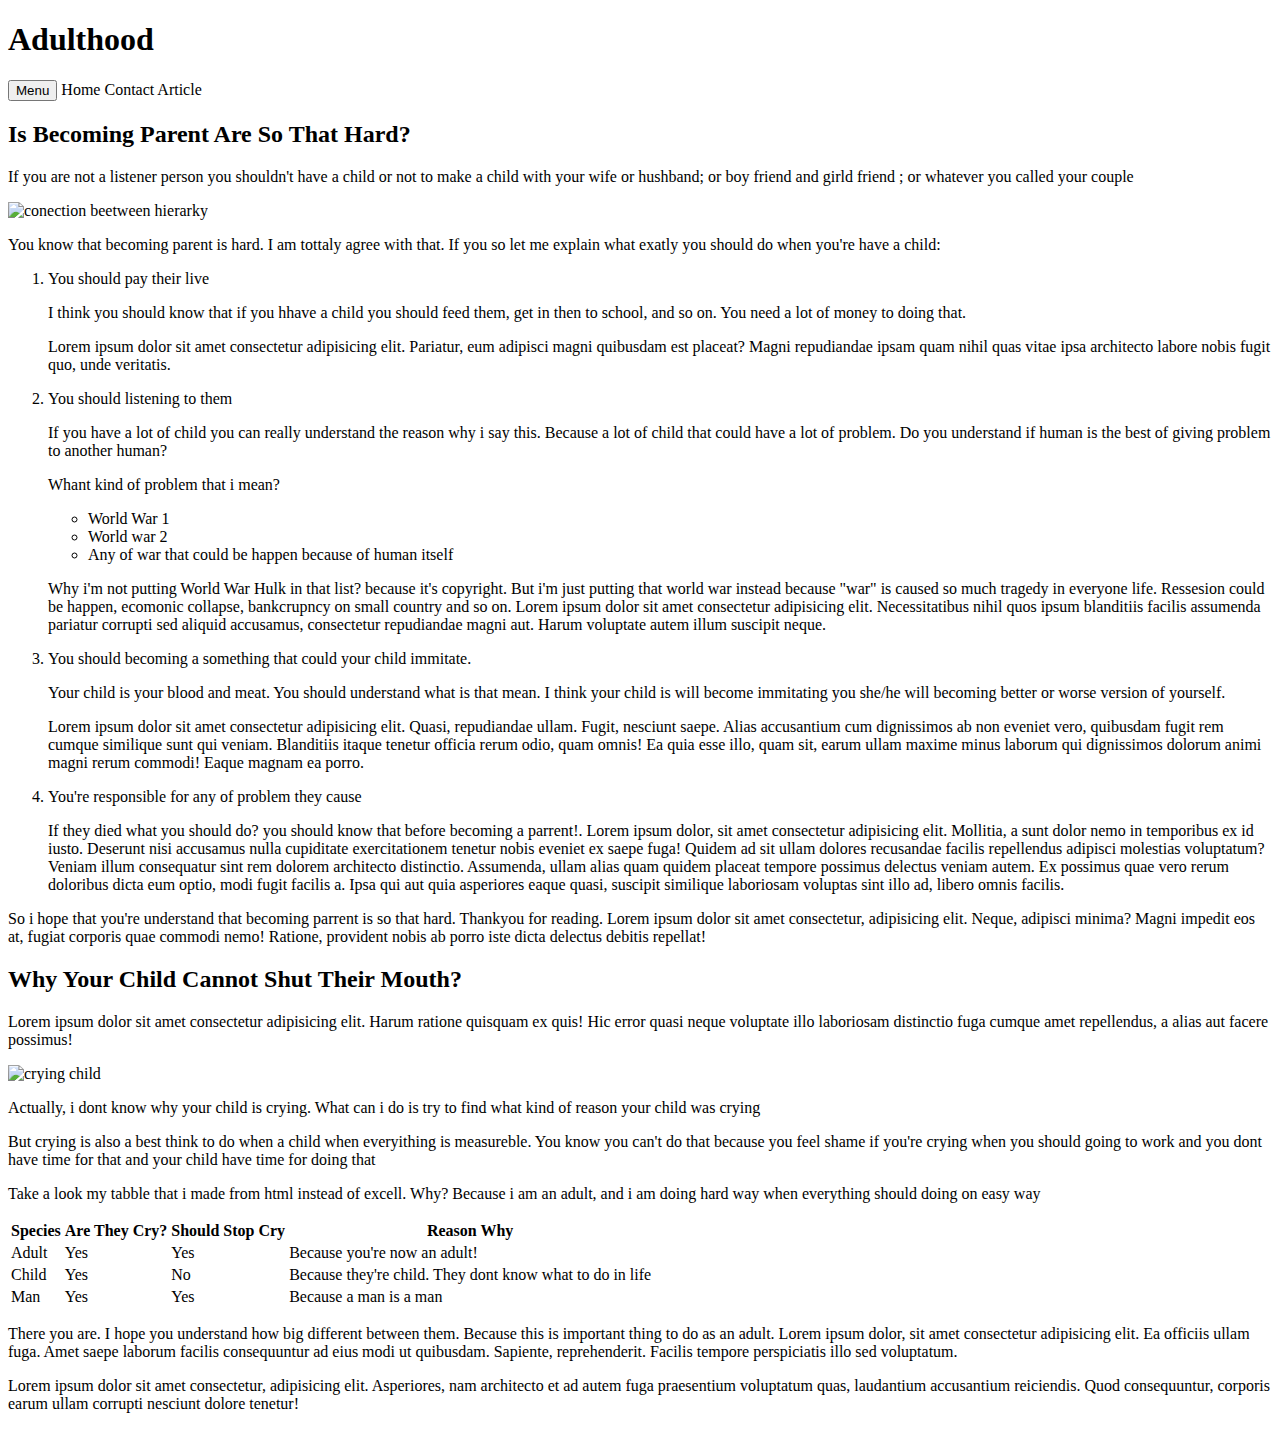
==== index.html @ a01df828 "Create index.html" ====
<!DOCTYPE html>
<html lang="en">

<head>
    <meta charset="UTF-8">
    <meta http-equiv="X-UA-Compatible" content="IE=edge">
    <meta name="viewport" content="width=device-width, initial-scale=1.0">
    <title>Home</title>
</head>

<body>
    <Header>
        <h1>Adulthood</h1>
    </Header>
    <div class="nav">
        <button>Menu</button>
        <sub-nav>Home</sub-nav>
        <sub-nav>Contact</sub-nav>
        <sub-nav class="sub-menu">Article
        </sub-nav>
    </div>
    <main>
        <article>
            <h2>Is Becoming Parent Are So That Hard?</h2>
            <p>If you are not a listener person you shouldn't have a child or not to make a child with your wife or
                hushband; or boy friend and girld friend ; or whatever you called your couple </p>
            <img src="child-and-parent.jpg" alt="conection beetween hierarky" srcset="">
            <p>
                You know that becoming parent is hard. I am tottaly agree with that. If you so let me explain what
                exatly you should do when you're have a child:
            </p>
            <ol>
                <li>You should pay their live
                    <p>I think you should know that if you hhave a child you should feed them, get in then to school,
                        and so on. You need a lot of money to doing that. </p>
                    <p>Lorem ipsum dolor sit amet consectetur adipisicing elit. Pariatur, eum adipisci magni quibusdam
                        est placeat? Magni repudiandae ipsam quam nihil quas vitae ipsa architecto labore nobis fugit
                        quo, unde veritatis.</p>
                </li>
                <li>You should listening to them
                    <p>If you have a lot of child you can really understand the reason why i say this. Because a lot of
                        child that could have a lot of problem. Do you understand if human is the best of giving problem
                        to another human?</p>
                    <p>Whant kind of problem that i mean?</p>
                    <ul>
                        <li>World War 1</li>
                        <li>World war 2</li>
                        <li>Any of war that could be happen because of human itself</li>
                    </ul>
                    <p>Why i'm not putting World War Hulk in that list? because it's copyright. But i'm just putting
                        that world war instead because "war" is caused so much tragedy in everyone life. Ressesion could
                        be happen, ecomonic collapse, bankcrupncy on small country and so on. Lorem ipsum dolor sit amet
                        consectetur adipisicing elit. Necessitatibus nihil quos ipsum blanditiis facilis assumenda
                        pariatur corrupti sed aliquid accusamus, consectetur repudiandae magni aut. Harum voluptate
                        autem illum suscipit neque.</p>
                </li>
                <li>You should becoming a something that could your child immitate.</li>
                <p>Your child is your blood and meat. You should understand what is that mean. I think your child is
                    will become immitating you she/he will becoming better or worse version of yourself.</p>
                <p>Lorem ipsum dolor sit amet consectetur adipisicing elit. Quasi, repudiandae ullam. Fugit, nesciunt
                    saepe. Alias accusantium cum dignissimos ab non eveniet vero, quibusdam fugit rem cumque similique
                    sunt qui veniam.
                    Blanditiis itaque tenetur officia rerum odio, quam omnis! Ea quia esse illo, quam sit, earum ullam
                    maxime minus laborum qui dignissimos dolorum animi magni rerum commodi! Eaque magnam ea porro.</p>
                <li>You're responsible for any of problem they cause</li>
                <p>If they died what you should do? you should know that before becoming a parrent!. Lorem ipsum dolor,
                    sit amet consectetur adipisicing elit. Mollitia, a sunt dolor nemo in temporibus ex id iusto.
                    Deserunt nisi accusamus nulla cupiditate exercitationem tenetur nobis eveniet ex saepe fuga!
                    Quidem ad sit ullam dolores recusandae facilis repellendus adipisci molestias voluptatum? Veniam
                    illum consequatur sint rem dolorem architecto distinctio. Assumenda, ullam alias quam quidem placeat
                    tempore possimus delectus veniam autem.
                    Ex possimus quae vero rerum doloribus dicta eum optio, modi fugit facilis a. Ipsa qui aut quia
                    asperiores eaque quasi, suscipit similique laboriosam voluptas sint illo ad, libero omnis facilis.
                </p>
            </ol>
            <p>So i hope that you're understand that becoming parrent is so that hard. Thankyou for reading. Lorem ipsum
                dolor sit amet consectetur, adipisicing elit. Neque, adipisci minima? Magni impedit eos at, fugiat
                corporis quae commodi nemo! Ratione, provident nobis ab porro iste dicta delectus debitis repellat!</p>
        </article>
        <article>
            <h2>Why Your Child Cannot Shut Their Mouth?</h2>
            <p>Lorem ipsum dolor sit amet consectetur adipisicing elit. Harum ratione quisquam ex quis! Hic error quasi
                neque voluptate illo laboriosam distinctio fuga cumque amet repellendus, a alias aut facere possimus!
            </p>
            <img src="child-cry.jpg" alt="crying child" srcset="">
            <p>Actually, i dont know why your child is crying. What can i do is try to find what kind of reason your
                child was crying</p>
            <p>But crying is also a best think to do when a child when everyithing is measureble. You know you can't do
                that because you feel shame if you're crying when you should going to work and you dont have time for
                that and your child have time for doing that</p>
            <p>Take a look my tabble that i made from html instead of excell. Why? Because i am an adult, and i am doing
                hard way when everything should doing on easy way</p>

            <table>
                <thead>
                    <tr>
                        <th>Species </th>
                        <Th>Are They Cry?</Th>
                        <th>Should Stop Cry</th>
                        <th>Reason Why</th>
                    </tr>
                </thead>
                <tbody>
                    <tr>
                        <td>Adult</td>
                        <td>Yes</td>
                        <td>Yes</td>
                        <td>Because you're now an adult!</td>
                    </tr>
                    <tr>
                        <td>Child</td>
                        <td>Yes</td>
                        <td>No</td>
                        <td>Because they're child. They dont know what to do in life</td>

                    </tr>
                    <td>Man</td>
                    <td>Yes</td>
                    <td>Yes</td>
                    <td>Because a man is a man</td>
                </tbody>
            </table>
            <p>There you are. I hope you understand how big different between them. Because this is important thing to
                do as an adult. Lorem ipsum dolor, sit amet consectetur adipisicing elit. Ea officiis ullam fuga. Amet
                saepe laborum facilis consequuntur ad eius modi ut quibusdam. Sapiente, reprehenderit. Facilis tempore
                perspiciatis illo sed voluptatum.</p>
            <p>Lorem ipsum dolor sit amet consectetur, adipisicing elit. Asperiores, nam architecto et ad autem fuga
            praesentium voluptatum quas, laudantium accusantium reiciendis. Quod consequuntur, corporis earum ullam
            corrupti nesciunt dolore tenetur!</p> 
        </article>
        <article></article>
    </main>
    <section>

    </section>
    <footer></footer>
</body>

</html>
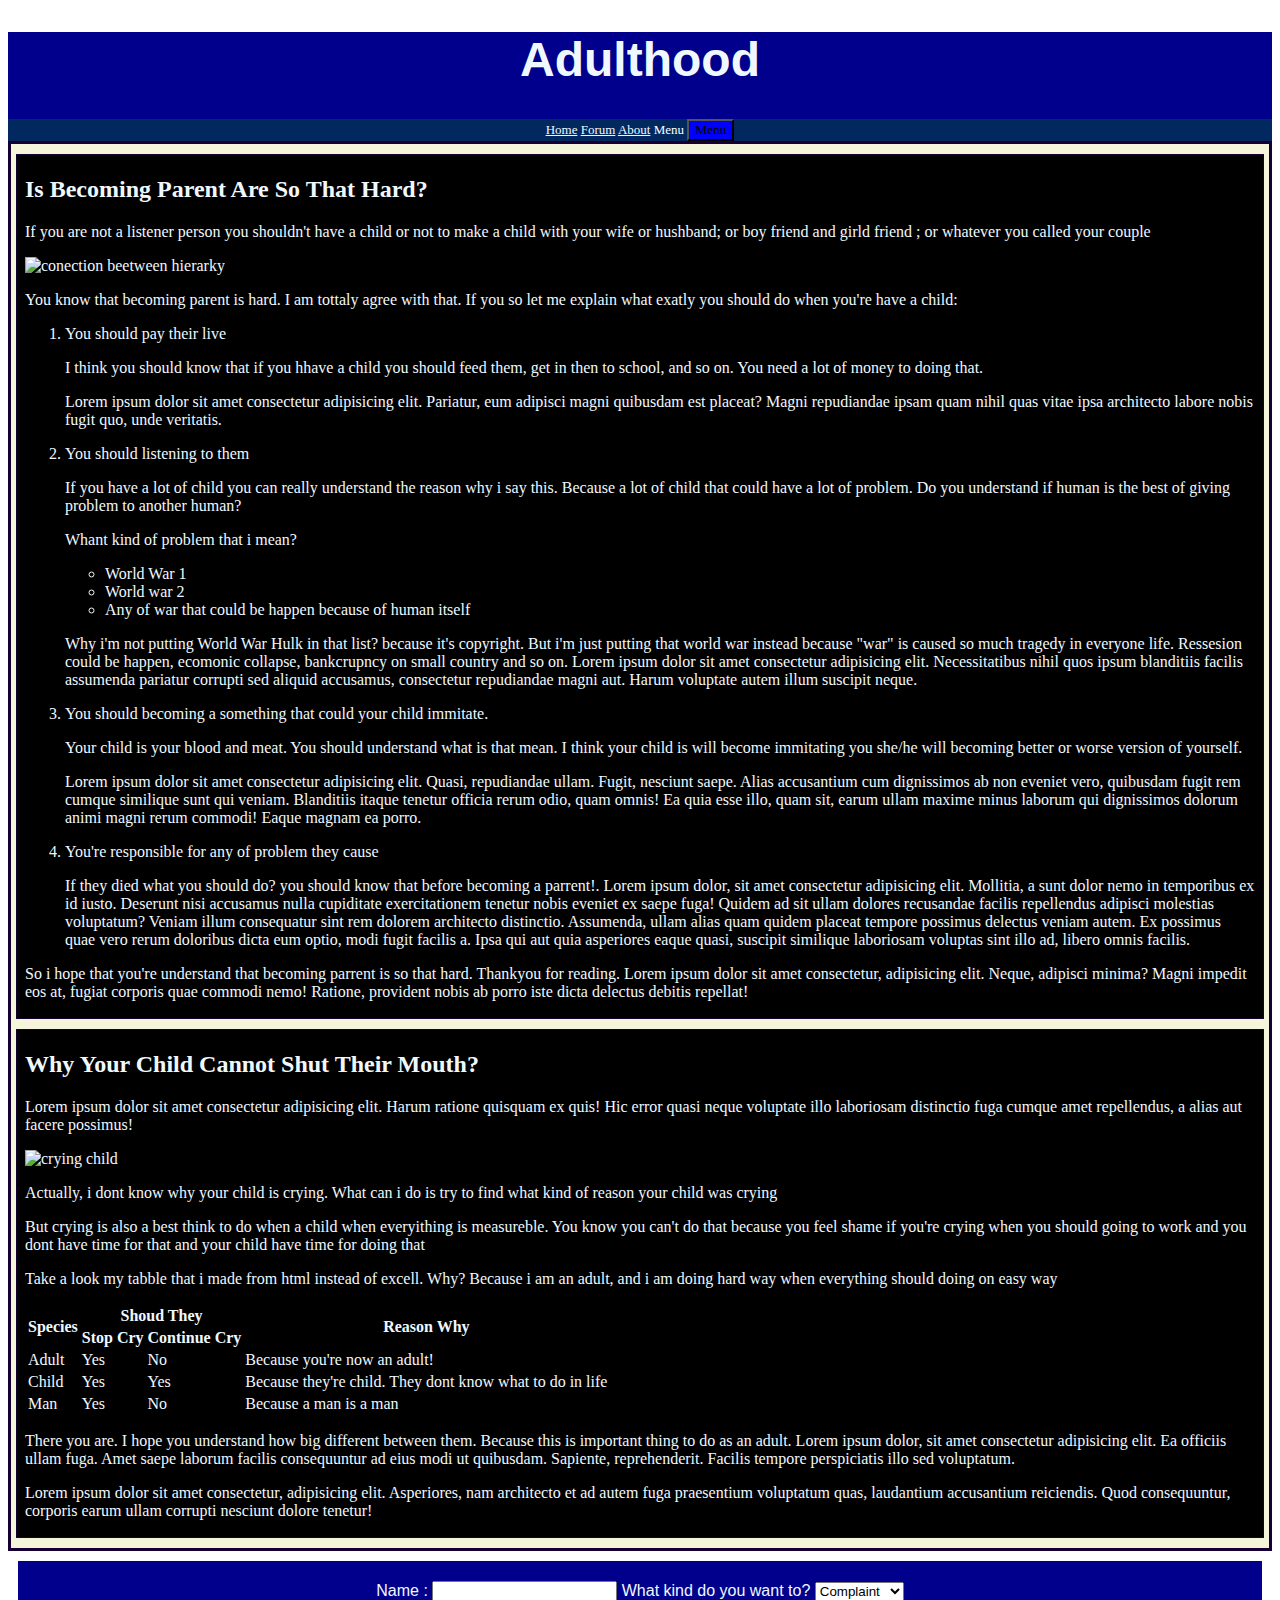
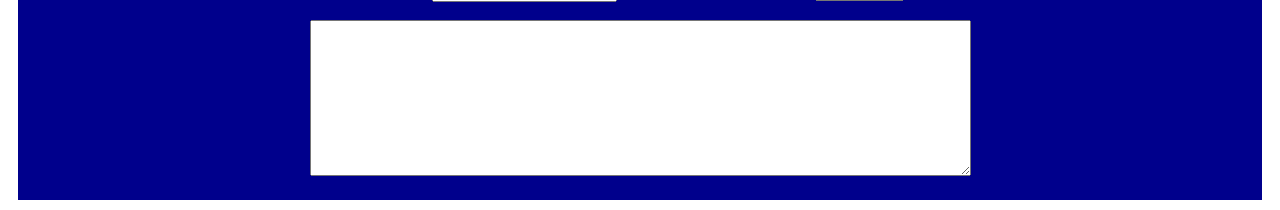
==== commit 0859aa53: "Add files via upload" ====
--- a/index.html
+++ b/index.html
@@ -1,139 +1,162 @@
-<!DOCTYPE html>
-<html lang="en">
-
-<head>
-    <meta charset="UTF-8">
-    <meta http-equiv="X-UA-Compatible" content="IE=edge">
-    <meta name="viewport" content="width=device-width, initial-scale=1.0">
-    <title>Home</title>
-</head>
-
-<body>
-    <Header>
-        <h1>Adulthood</h1>
-    </Header>
-    <div class="nav">
-        <button>Menu</button>
-        <sub-nav>Home</sub-nav>
-        <sub-nav>Contact</sub-nav>
-        <sub-nav class="sub-menu">Article
-        </sub-nav>
-    </div>
-    <main>
-        <article>
-            <h2>Is Becoming Parent Are So That Hard?</h2>
-            <p>If you are not a listener person you shouldn't have a child or not to make a child with your wife or
-                hushband; or boy friend and girld friend ; or whatever you called your couple </p>
-            <img src="child-and-parent.jpg" alt="conection beetween hierarky" srcset="">
-            <p>
-                You know that becoming parent is hard. I am tottaly agree with that. If you so let me explain what
-                exatly you should do when you're have a child:
-            </p>
-            <ol>
-                <li>You should pay their live
-                    <p>I think you should know that if you hhave a child you should feed them, get in then to school,
-                        and so on. You need a lot of money to doing that. </p>
-                    <p>Lorem ipsum dolor sit amet consectetur adipisicing elit. Pariatur, eum adipisci magni quibusdam
-                        est placeat? Magni repudiandae ipsam quam nihil quas vitae ipsa architecto labore nobis fugit
-                        quo, unde veritatis.</p>
-                </li>
-                <li>You should listening to them
-                    <p>If you have a lot of child you can really understand the reason why i say this. Because a lot of
-                        child that could have a lot of problem. Do you understand if human is the best of giving problem
-                        to another human?</p>
-                    <p>Whant kind of problem that i mean?</p>
-                    <ul>
-                        <li>World War 1</li>
-                        <li>World war 2</li>
-                        <li>Any of war that could be happen because of human itself</li>
-                    </ul>
-                    <p>Why i'm not putting World War Hulk in that list? because it's copyright. But i'm just putting
-                        that world war instead because "war" is caused so much tragedy in everyone life. Ressesion could
-                        be happen, ecomonic collapse, bankcrupncy on small country and so on. Lorem ipsum dolor sit amet
-                        consectetur adipisicing elit. Necessitatibus nihil quos ipsum blanditiis facilis assumenda
-                        pariatur corrupti sed aliquid accusamus, consectetur repudiandae magni aut. Harum voluptate
-                        autem illum suscipit neque.</p>
-                </li>
-                <li>You should becoming a something that could your child immitate.</li>
-                <p>Your child is your blood and meat. You should understand what is that mean. I think your child is
-                    will become immitating you she/he will becoming better or worse version of yourself.</p>
-                <p>Lorem ipsum dolor sit amet consectetur adipisicing elit. Quasi, repudiandae ullam. Fugit, nesciunt
-                    saepe. Alias accusantium cum dignissimos ab non eveniet vero, quibusdam fugit rem cumque similique
-                    sunt qui veniam.
-                    Blanditiis itaque tenetur officia rerum odio, quam omnis! Ea quia esse illo, quam sit, earum ullam
-                    maxime minus laborum qui dignissimos dolorum animi magni rerum commodi! Eaque magnam ea porro.</p>
-                <li>You're responsible for any of problem they cause</li>
-                <p>If they died what you should do? you should know that before becoming a parrent!. Lorem ipsum dolor,
-                    sit amet consectetur adipisicing elit. Mollitia, a sunt dolor nemo in temporibus ex id iusto.
-                    Deserunt nisi accusamus nulla cupiditate exercitationem tenetur nobis eveniet ex saepe fuga!
-                    Quidem ad sit ullam dolores recusandae facilis repellendus adipisci molestias voluptatum? Veniam
-                    illum consequatur sint rem dolorem architecto distinctio. Assumenda, ullam alias quam quidem placeat
-                    tempore possimus delectus veniam autem.
-                    Ex possimus quae vero rerum doloribus dicta eum optio, modi fugit facilis a. Ipsa qui aut quia
-                    asperiores eaque quasi, suscipit similique laboriosam voluptas sint illo ad, libero omnis facilis.
-                </p>
-            </ol>
-            <p>So i hope that you're understand that becoming parrent is so that hard. Thankyou for reading. Lorem ipsum
-                dolor sit amet consectetur, adipisicing elit. Neque, adipisci minima? Magni impedit eos at, fugiat
-                corporis quae commodi nemo! Ratione, provident nobis ab porro iste dicta delectus debitis repellat!</p>
-        </article>
-        <article>
-            <h2>Why Your Child Cannot Shut Their Mouth?</h2>
-            <p>Lorem ipsum dolor sit amet consectetur adipisicing elit. Harum ratione quisquam ex quis! Hic error quasi
-                neque voluptate illo laboriosam distinctio fuga cumque amet repellendus, a alias aut facere possimus!
-            </p>
-            <img src="child-cry.jpg" alt="crying child" srcset="">
-            <p>Actually, i dont know why your child is crying. What can i do is try to find what kind of reason your
-                child was crying</p>
-            <p>But crying is also a best think to do when a child when everyithing is measureble. You know you can't do
-                that because you feel shame if you're crying when you should going to work and you dont have time for
-                that and your child have time for doing that</p>
-            <p>Take a look my tabble that i made from html instead of excell. Why? Because i am an adult, and i am doing
-                hard way when everything should doing on easy way</p>
-
-            <table>
-                <thead>
-                    <tr>
-                        <th>Species </th>
-                        <Th>Are They Cry?</Th>
-                        <th>Should Stop Cry</th>
-                        <th>Reason Why</th>
-                    </tr>
-                </thead>
-                <tbody>
-                    <tr>
-                        <td>Adult</td>
-                        <td>Yes</td>
-                        <td>Yes</td>
-                        <td>Because you're now an adult!</td>
-                    </tr>
-                    <tr>
-                        <td>Child</td>
-                        <td>Yes</td>
-                        <td>No</td>
-                        <td>Because they're child. They dont know what to do in life</td>
-
-                    </tr>
-                    <td>Man</td>
-                    <td>Yes</td>
-                    <td>Yes</td>
-                    <td>Because a man is a man</td>
-                </tbody>
-            </table>
-            <p>There you are. I hope you understand how big different between them. Because this is important thing to
-                do as an adult. Lorem ipsum dolor, sit amet consectetur adipisicing elit. Ea officiis ullam fuga. Amet
-                saepe laborum facilis consequuntur ad eius modi ut quibusdam. Sapiente, reprehenderit. Facilis tempore
-                perspiciatis illo sed voluptatum.</p>
-            <p>Lorem ipsum dolor sit amet consectetur, adipisicing elit. Asperiores, nam architecto et ad autem fuga
-            praesentium voluptatum quas, laudantium accusantium reiciendis. Quod consequuntur, corporis earum ullam
-            corrupti nesciunt dolore tenetur!</p> 
-        </article>
-        <article></article>
-    </main>
-    <section>
-
-    </section>
-    <footer></footer>
-</body>
-
-</html>
+<!DOCTYPE html>
+<html lang="en">
+
+<head>
+    <meta charset="UTF-8">
+    <meta http-equiv="X-UA-Compatible" content="IE=edge">
+    <meta name="viewport" content="width=device-width, initial-scale=1.0">
+    <title>Home</title>
+    <link rel="stylesheet" href="style.css">
+</head>
+
+<body>
+    <Header class="hero">
+        <h1>Adulthood</h1>
+    
+    <div class="nav">
+        <sub-nav class="sub-menu"><a href="index.html">Home</a> </sub-nav>
+        <sub-nav class="sub-menu"><a href="forum.html">Forum</a></sub-nav>
+        <sub-nav class="sub-menu"><a href="about.html">About</a> </sub-nav>
+
+        <label for="Menu" value="Menu Lengkap">Menu</label>
+        <button id="menu" type="button" name="Menu"> Menu </button>
+    </Header>
+    </div>
+
+    <main class="main">
+        <article>
+            <h2>Is Becoming Parent Are So That Hard?</h2>
+            <p>If you are not a listener person you shouldn't have a child or not to make a child with your wife or
+                hushband; or boy friend and girld friend ; or whatever you called your couple </p>
+            <img src="child-and-parent.jpg" alt="conection beetween hierarky" srcset="">
+            <p>
+                You know that becoming parent is hard. I am tottaly agree with that. If you so let me explain what
+                exatly you should do when you're have a child:
+            </p>
+            <ol>
+                <li>You should pay their live
+                    <p>I think you should know that if you hhave a child you should feed them, get in then to school,
+                        and so on. You need a lot of money to doing that. </p>
+                    <p>Lorem ipsum dolor sit amet consectetur adipisicing elit. Pariatur, eum adipisci magni quibusdam
+                        est placeat? Magni repudiandae ipsam quam nihil quas vitae ipsa architecto labore nobis fugit
+                        quo, unde veritatis.</p>
+                </li>
+                <li>You should listening to them
+                    <p>If you have a lot of child you can really understand the reason why i say this. Because a lot of
+                        child that could have a lot of problem. Do you understand if human is the best of giving problem
+                        to another human?</p>
+                    <p>Whant kind of problem that i mean?</p>
+                    <ul>
+                        <li>World War 1</li>
+                        <li>World war 2</li>
+                        <li>Any of war that could be happen because of human itself</li>
+                    </ul>
+                    <p>Why i'm not putting World War Hulk in that list? because it's copyright. But i'm just putting
+                        that world war instead because "war" is caused so much tragedy in everyone life. Ressesion could
+                        be happen, ecomonic collapse, bankcrupncy on small country and so on. Lorem ipsum dolor sit amet
+                        consectetur adipisicing elit. Necessitatibus nihil quos ipsum blanditiis facilis assumenda
+                        pariatur corrupti sed aliquid accusamus, consectetur repudiandae magni aut. Harum voluptate
+                        autem illum suscipit neque.</p>
+                </li>
+                <li>You should becoming a something that could your child immitate.</li>
+                <p>Your child is your blood and meat. You should understand what is that mean. I think your child is
+                    will become immitating you she/he will becoming better or worse version of yourself.</p>
+                <p>Lorem ipsum dolor sit amet consectetur adipisicing elit. Quasi, repudiandae ullam. Fugit, nesciunt
+                    saepe. Alias accusantium cum dignissimos ab non eveniet vero, quibusdam fugit rem cumque similique
+                    sunt qui veniam.
+                    Blanditiis itaque tenetur officia rerum odio, quam omnis! Ea quia esse illo, quam sit, earum ullam
+                    maxime minus laborum qui dignissimos dolorum animi magni rerum commodi! Eaque magnam ea porro.</p>
+                <li>You're responsible for any of problem they cause</li>
+                <p>If they died what you should do? you should know that before becoming a parrent!. Lorem ipsum dolor,
+                    sit amet consectetur adipisicing elit. Mollitia, a sunt dolor nemo in temporibus ex id iusto.
+                    Deserunt nisi accusamus nulla cupiditate exercitationem tenetur nobis eveniet ex saepe fuga!
+                    Quidem ad sit ullam dolores recusandae facilis repellendus adipisci molestias voluptatum? Veniam
+                    illum consequatur sint rem dolorem architecto distinctio. Assumenda, ullam alias quam quidem placeat
+                    tempore possimus delectus veniam autem.
+                    Ex possimus quae vero rerum doloribus dicta eum optio, modi fugit facilis a. Ipsa qui aut quia
+                    asperiores eaque quasi, suscipit similique laboriosam voluptas sint illo ad, libero omnis facilis.
+                </p>
+            </ol>
+            <p>So i hope that you're understand that becoming parrent is so that hard. Thankyou for reading. Lorem ipsum
+                dolor sit amet consectetur, adipisicing elit. Neque, adipisci minima? Magni impedit eos at, fugiat
+                corporis quae commodi nemo! Ratione, provident nobis ab porro iste dicta delectus debitis repellat!</p>
+        </article>
+        <article>
+            <h2>Why Your Child Cannot Shut Their Mouth?</h2>
+            <p>Lorem ipsum dolor sit amet consectetur adipisicing elit. Harum ratione quisquam ex quis! Hic error quasi
+                neque voluptate illo laboriosam distinctio fuga cumque amet repellendus, a alias aut facere possimus!
+            </p>
+            <img src="child-cry.jpg" alt="crying child" srcset="">
+            <p>Actually, i dont know why your child is crying. What can i do is try to find what kind of reason your
+                child was crying</p>
+            <p>But crying is also a best think to do when a child when everyithing is measureble. You know you can't do
+                that because you feel shame if you're crying when you should going to work and you dont have time for
+                that and your child have time for doing that</p>
+            <p>Take a look my tabble that i made from html instead of excell. Why? Because i am an adult, and i am doing
+                hard way when everything should doing on easy way</p>
+
+            <table>
+                <thead>
+                    <tr>
+                        <th rowspan="2">Species </th>
+                        <Th colspan="2">Shoud They</Th>
+                        <th rowspan="2">Reason Why</th>
+                    </tr>
+                    <tr>
+                        <th>Stop Cry</th>
+                        <th>Continue Cry</th>
+                    </tr>
+                </thead>
+                <tbody>
+                    <tr>
+                        <td>Adult</td>
+                        <td>Yes</td>
+                        <td>No</td>
+                        <td>Because you're now an adult!</td>
+                    </tr>
+                    <tr>
+                        <td>Child</td>
+                        <td>Yes</td>
+                        <td>Yes</td>
+                        <td>Because they're child. They dont know what to do in life</td>
+
+                    </tr>
+                    <td>Man</td>
+                    <td>Yes</td>
+                    <td>No</td>
+                    <td>Because a man is a man</td>
+                </tbody>
+            </table>
+            <p>There you are. I hope you understand how big different between them. Because this is important thing to
+                do as an adult. Lorem ipsum dolor, sit amet consectetur adipisicing elit. Ea officiis ullam fuga. Amet
+                saepe laborum facilis consequuntur ad eius modi ut quibusdam. Sapiente, reprehenderit. Facilis tempore
+                perspiciatis illo sed voluptatum.</p>
+            <p>Lorem ipsum dolor sit amet consectetur, adipisicing elit. Asperiores, nam architecto et ad autem fuga
+            praesentium voluptatum quas, laudantium accusantium reiciendis. Quod consequuntur, corporis earum ullam
+            corrupti nesciunt dolore tenetur!</p> 
+        </article>
+    </main>
+
+
+    <section class="usertalk">
+<label for="name" value="Name">Name :</label>
+<input type="text" name="name">
+
+<label for="category">What kind do you want to?</label>
+    <select name="category" id="category">
+        <option value="complaint">Complaint</option>
+        <option value="feedback">Feedback</option>
+        <option value="suggest">Suggestion</option>
+    </select>
+
+<br>
+<label for="story" value="story">
+    <textarea name="story" id="story" cols="80" rows="10"></textarea>
+
+</label>
+    </section>
+
+    <footer></footer>
+</body>
+
+</html>--- a/style.css
+++ b/style.css
@@ -0,0 +1,78 @@
+/*Hero*/
+h1 {
+    color: aliceblue;
+    text-align: center;
+    text-decoration: solid;
+    text-decoration: rgb(0, 0, 0);
+
+}
+
+.hero {
+    font-family: Impact, 'Haettenschweiler', 'Arial Narrow Bold', sans-serif;
+    font-size: x-large;
+    background-color: rgb(0, 0, 140);
+    margin: auto;
+}
+
+.nav {
+    text-align: center;
+    font-family: 'Times New Roman', Times, serif;
+    font-size: small;
+    color: rgb(255, 255, 255);
+    background-color: rgb(1, 41, 96);
+    
+}
+.sub-menu {
+    text-align: center;
+}
+
+
+/*Anchor and linked*/
+
+a {
+    color: aliceblue;
+}
+
+.menu {
+    text-align: left;
+}
+
+button#menu {
+    position: right;
+    text-align: right;
+    font-family: 'Times New Roman', Times, serif;
+    background-color: blue;
+    font-style: normal;
+}
+
+/* Main Section */
+.main {
+    background-color: beige;
+    border: 3px rgb(22, 0, 51) solid;
+
+}
+
+article {
+    color: aliceblue;
+    background-color: black;
+    padding: 1px 8px;
+    border: 0.5px rgb(22, 0, 51) solid;
+    line-break: 10px;
+    margin: 10px 5px;
+    padding: 5;
+
+}
+
+
+.usertalk {
+    color: aliceblue;
+    background-color: rgb(0, 0, 140);
+    font-family: Arial, Helvetica, sans-serif;
+    text-align: left;
+    line-break: 20px;
+    line-height: 59px;
+    margin: 10px;
+    align-items: center;
+    text-align: center;
+    
+}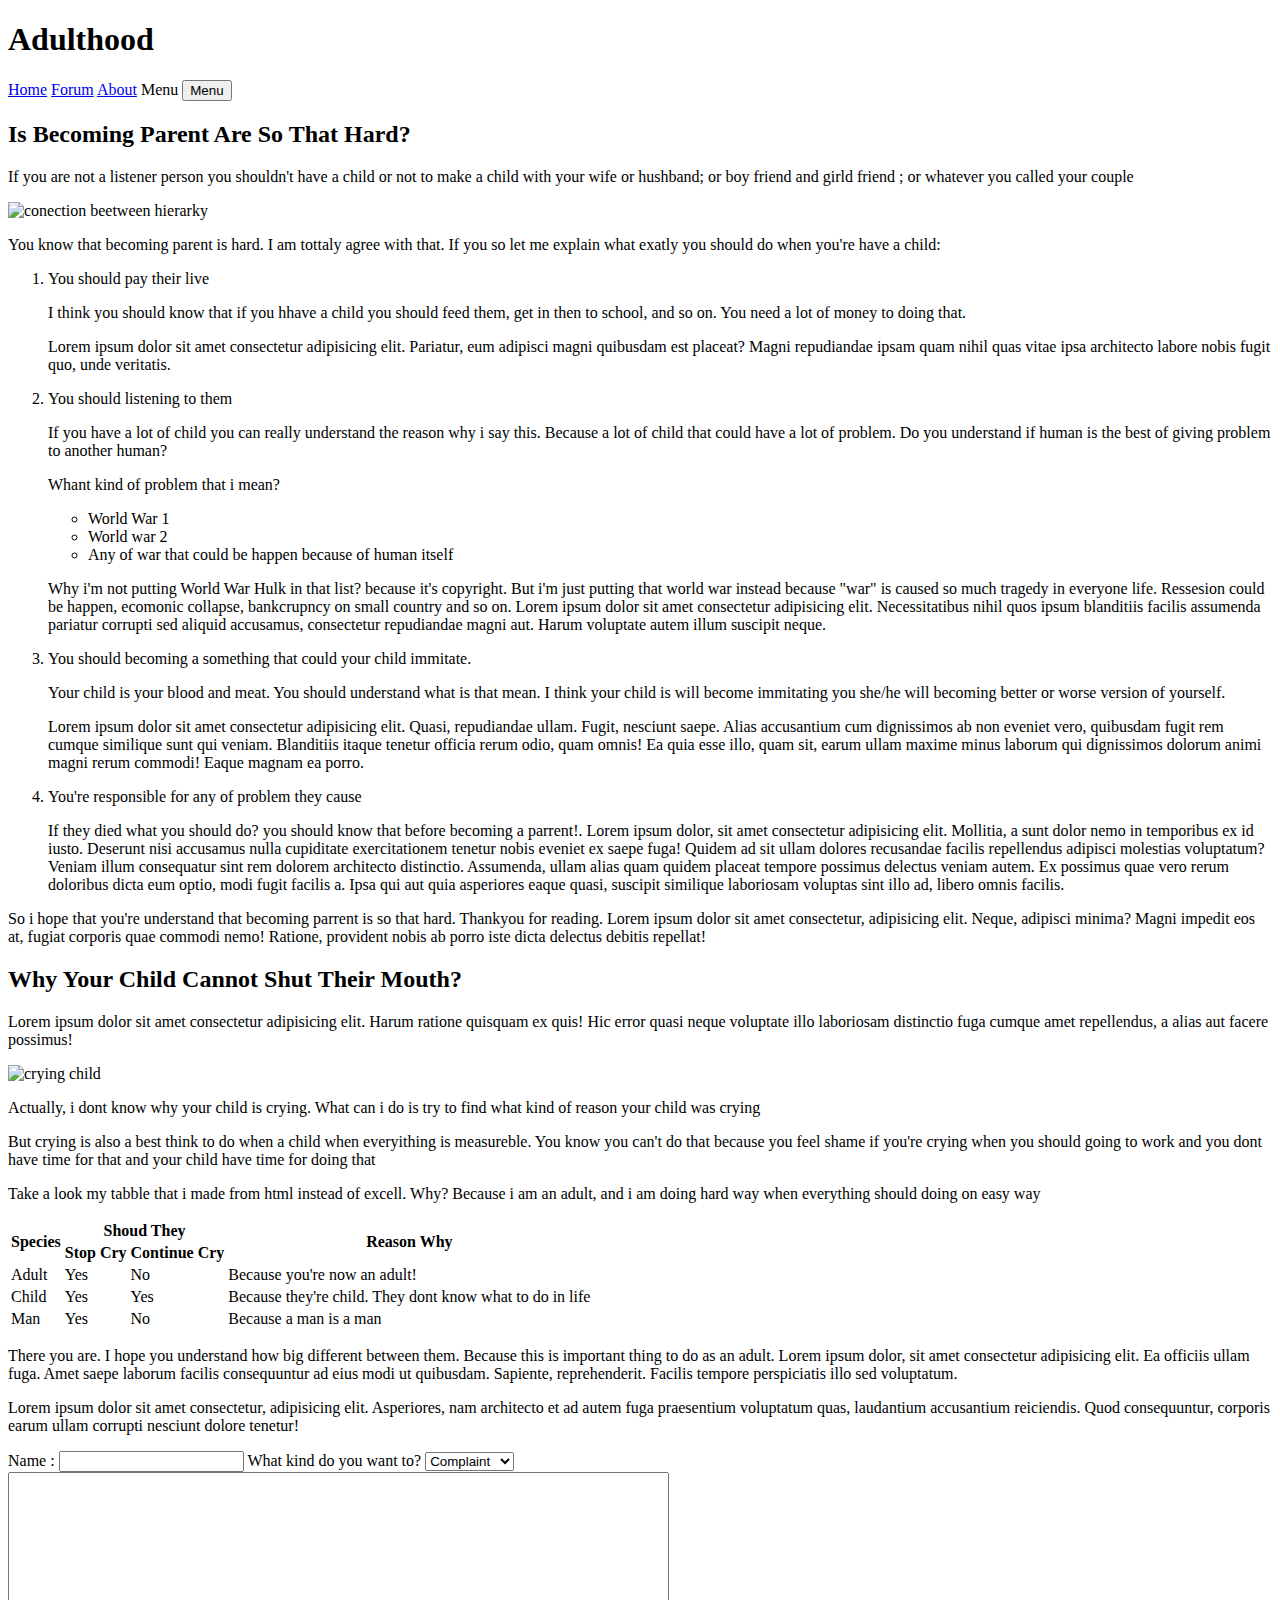
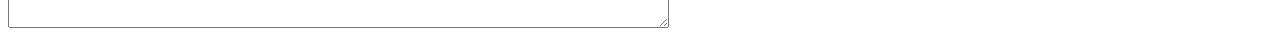
==== commit a7483824: "Update index.html" ====
--- a/index.html
+++ b/index.html
@@ -6,7 +6,7 @@
     <meta http-equiv="X-UA-Compatible" content="IE=edge">
     <meta name="viewport" content="width=device-width, initial-scale=1.0">
     <title>Home</title>
-    <link rel="stylesheet" href="style.css">
+    <link rel="stylesheet" href="/AdultTalk/style.css">
 </head>
 
 <body>
@@ -159,4 +159,4 @@
     <footer></footer>
 </body>
 
-</html>+</html>
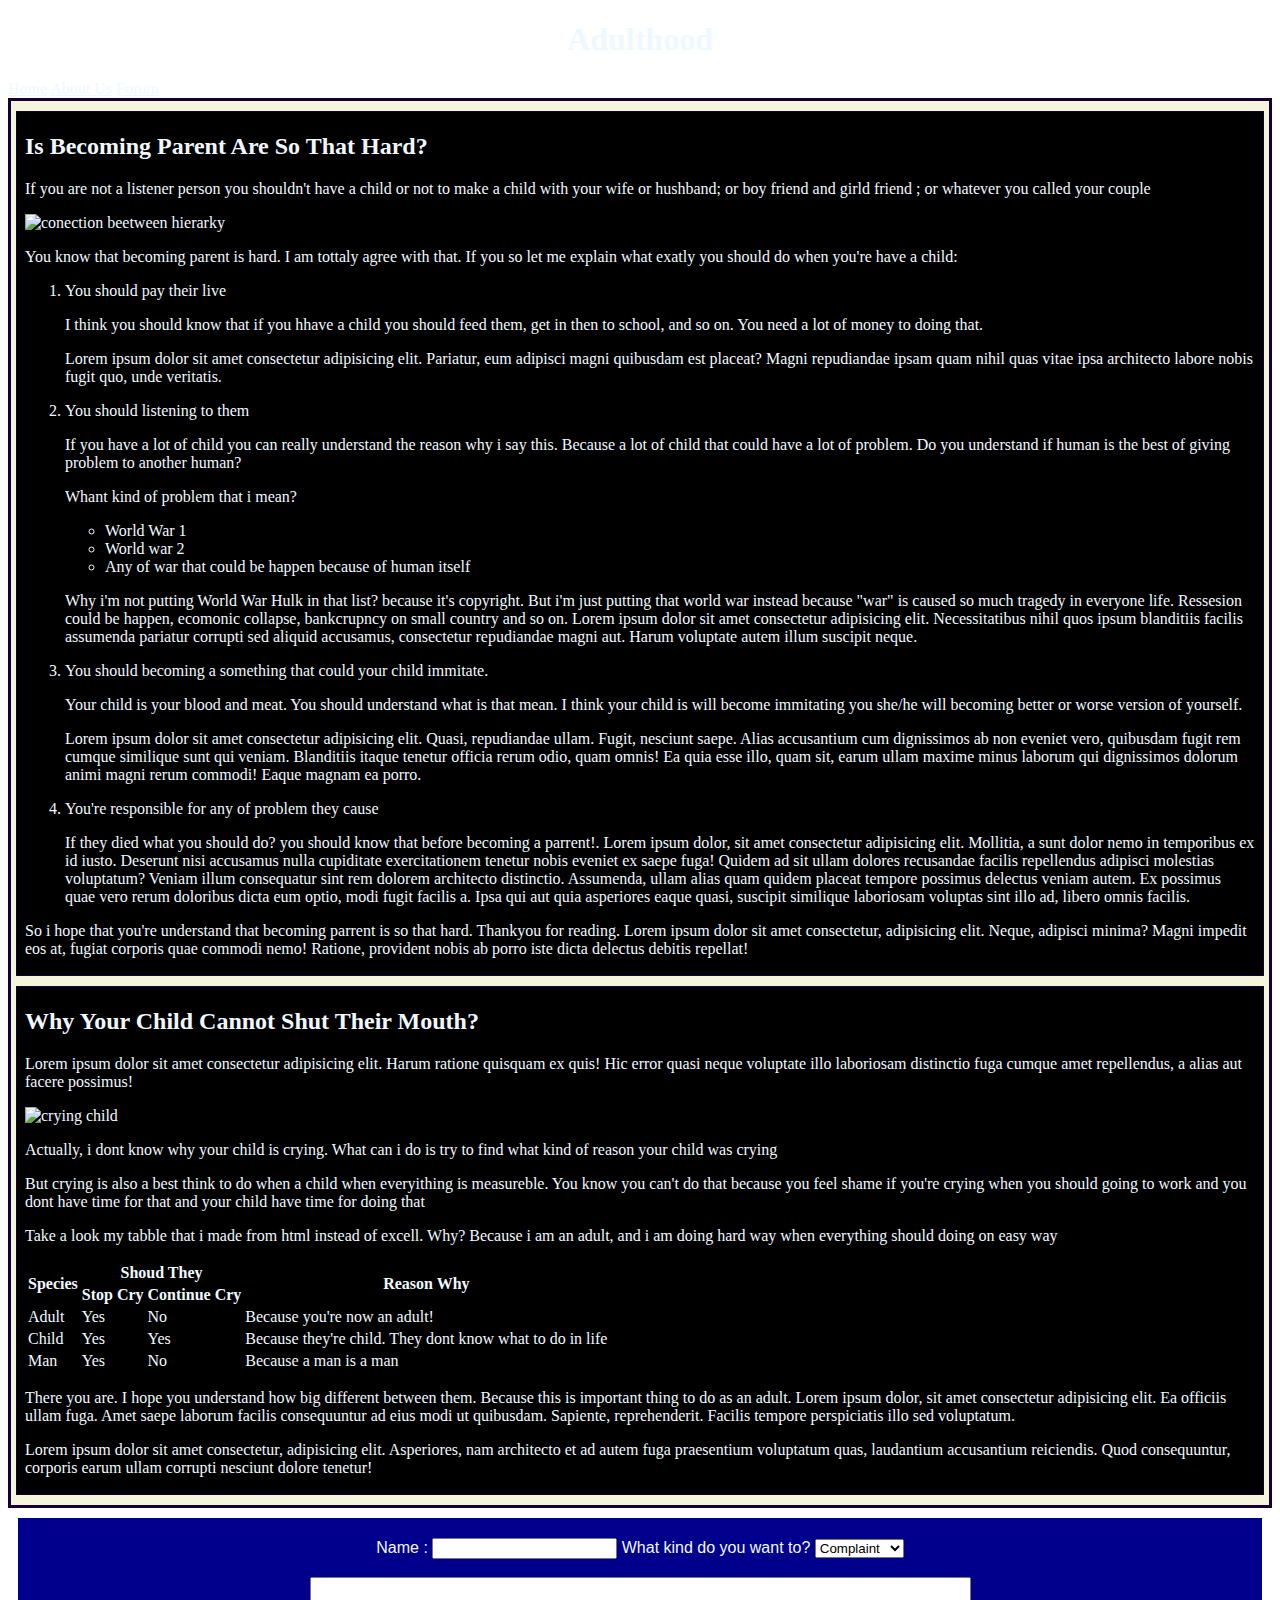
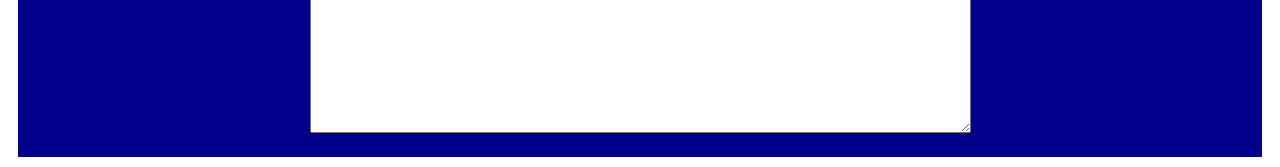
==== commit 0f41b6a9: "Its small change but i took it long.. LOL" ====
--- a/index.html
+++ b/index.html
@@ -6,22 +6,20 @@
     <meta http-equiv="X-UA-Compatible" content="IE=edge">
     <meta name="viewport" content="width=device-width, initial-scale=1.0">
     <title>Home</title>
-    <link rel="stylesheet" href="/AdultTalk/style.css">
+    <link rel="stylesheet" href="style.css">
 </head>
 
 <body>
-    <Header class="hero">
+   <div class="header">
         <h1>Adulthood</h1>
     
-    <div class="nav">
-        <sub-nav class="sub-menu"><a href="index.html">Home</a> </sub-nav>
-        <sub-nav class="sub-menu"><a href="forum.html">Forum</a></sub-nav>
-        <sub-nav class="sub-menu"><a href="about.html">About</a> </sub-nav>
+        <div class="main-nav">
+            <a class="active" href="index.html">Home</a>
+            <a href="about.html">About Us</a>
+            <a href="forum.html">Forum</a>
+          </div>
+     </div>
 
-        <label for="Menu" value="Menu Lengkap">Menu</label>
-        <button id="menu" type="button" name="Menu"> Menu </button>
-    </Header>
-    </div>
 
     <main class="main">
         <article>
@@ -138,7 +136,7 @@
     </main>
 
 
-    <section class="usertalk">
+    <div class="usertalk">
 <label for="name" value="Name">Name :</label>
 <input type="text" name="name">
 
@@ -154,7 +152,7 @@
     <textarea name="story" id="story" cols="80" rows="10"></textarea>
 
 </label>
-    </section>
+</div>
 
     <footer></footer>
 </body>
--- a/style.css
+++ b/style.css
@@ -0,0 +1,78 @@
+/*Hero*/
+h1 {
+    color: aliceblue;
+    text-align: center;
+    text-decoration: solid;
+    text-decoration: rgb(0, 0, 0);
+
+}
+
+.hero {
+    font-family: Impact, 'Haettenschweiler', 'Arial Narrow Bold', sans-serif;
+    font-size: x-large;
+    background-color: rgb(0, 0, 140);
+    margin: auto;
+}
+
+.nav {
+    text-align: center;
+    font-family: 'Times New Roman', Times, serif;
+    font-size: small;
+    color: rgb(255, 255, 255);
+    background-color: rgb(1, 41, 96);
+    
+}
+.sub-menu {
+    text-align: center;
+}
+
+
+/*Anchor and linked*/
+
+a {
+    color: aliceblue;
+}
+
+.menu {
+    text-align: left;
+}
+
+button#menu {
+    position: right;
+    text-align: right;
+    font-family: 'Times New Roman', Times, serif;
+    background-color: blue;
+    font-style: normal;
+}
+
+/* Main Section */
+.main {
+    background-color: beige;
+    border: 3px rgb(22, 0, 51) solid;
+
+}
+
+article {
+    color: aliceblue;
+    background-color: black;
+    padding: 1px 8px;
+    border: 0.5px rgb(22, 0, 51) solid;
+    line-break: 10px;
+    margin: 10px 5px;
+    padding: 5;
+
+}
+
+
+.usertalk {
+    color: aliceblue;
+    background-color: rgb(0, 0, 140);
+    font-family: Arial, Helvetica, sans-serif;
+    text-align: left;
+    line-break: 20px;
+    line-height: 59px;
+    margin: 10px;
+    align-items: center;
+    text-align: center;
+    
+}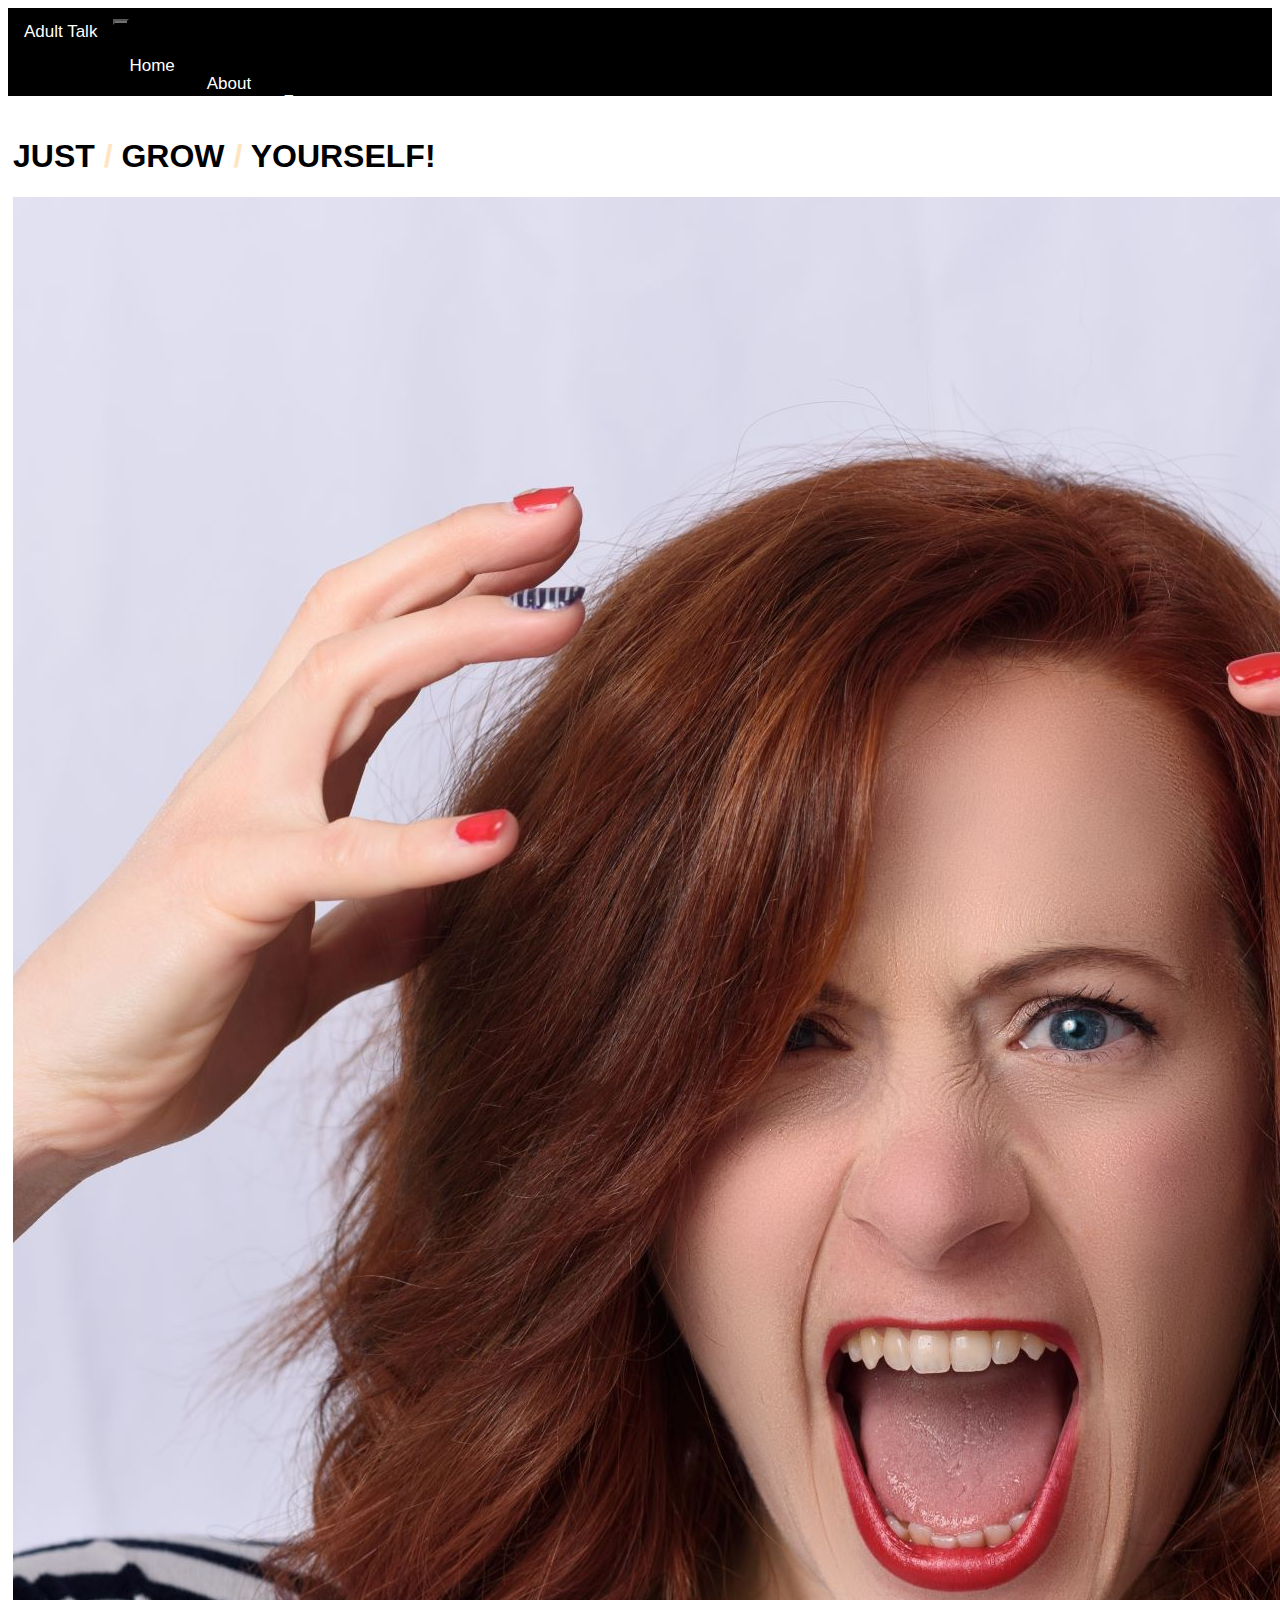
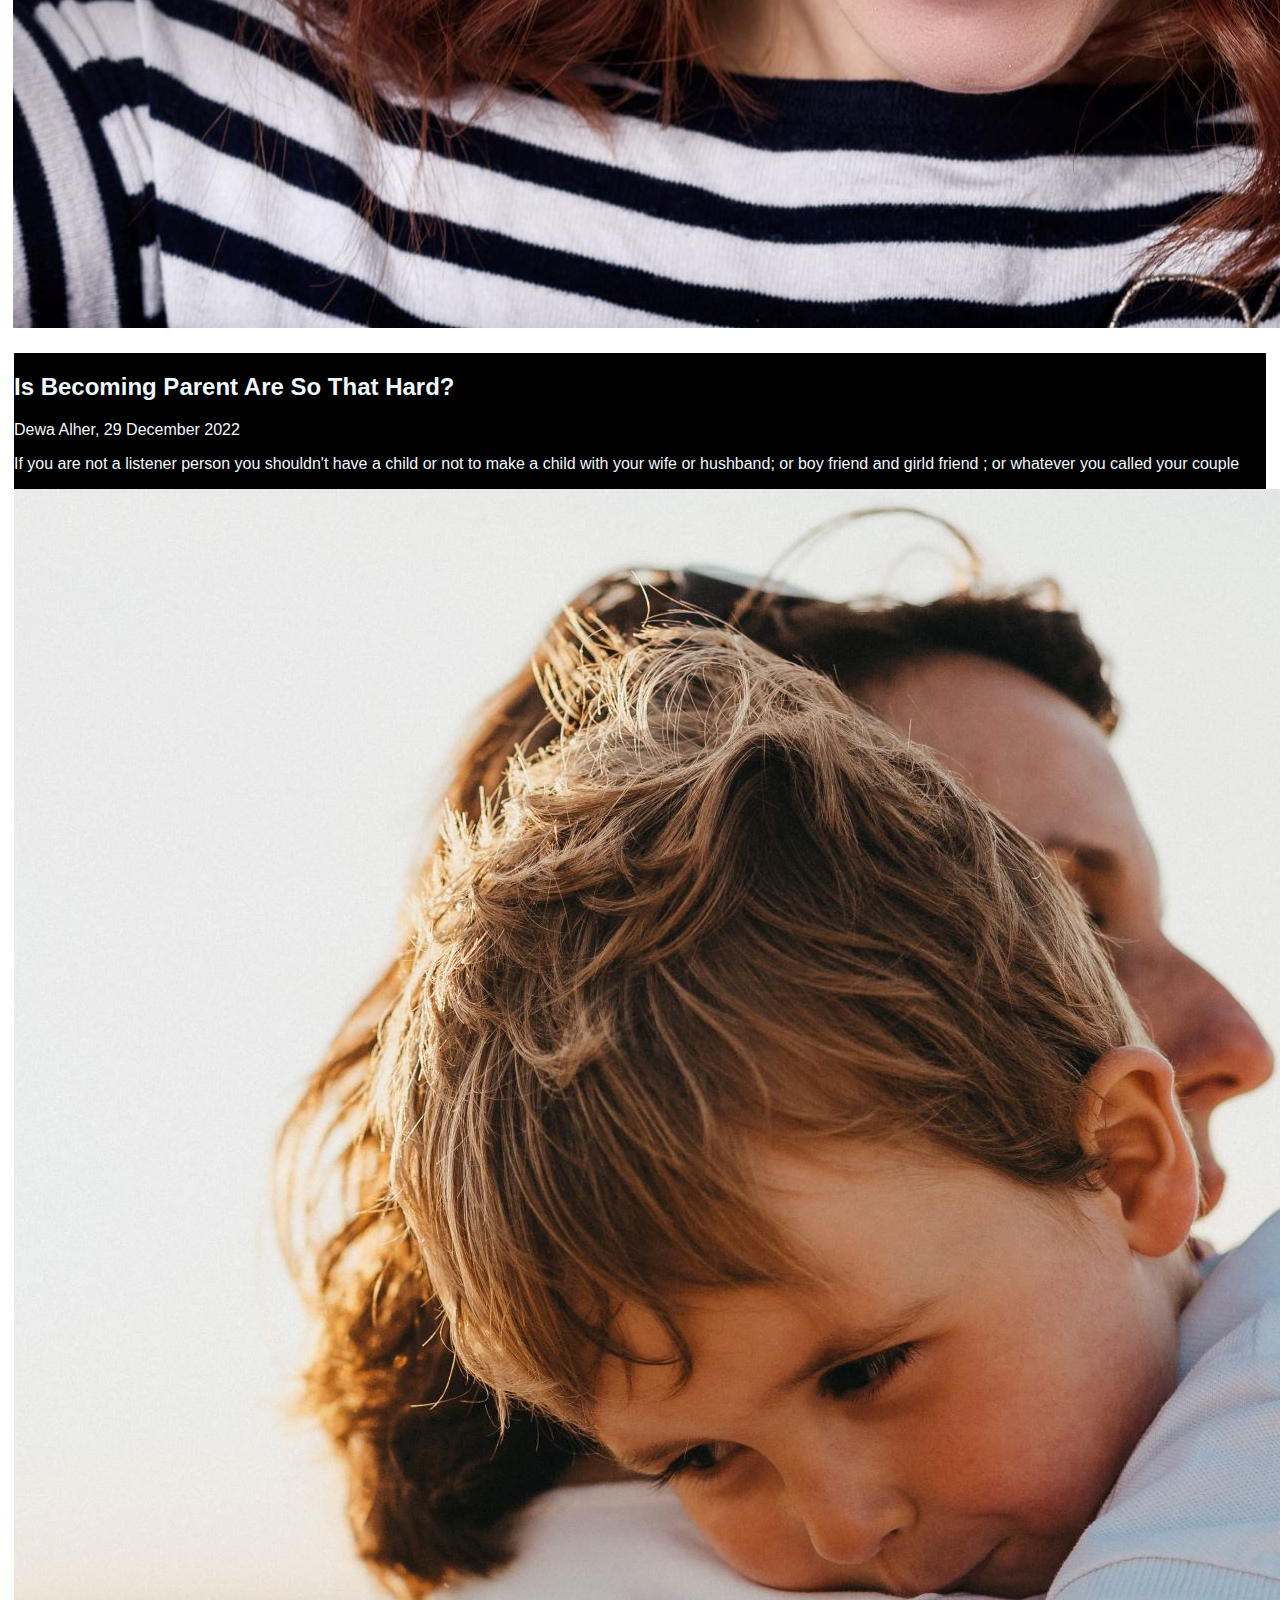
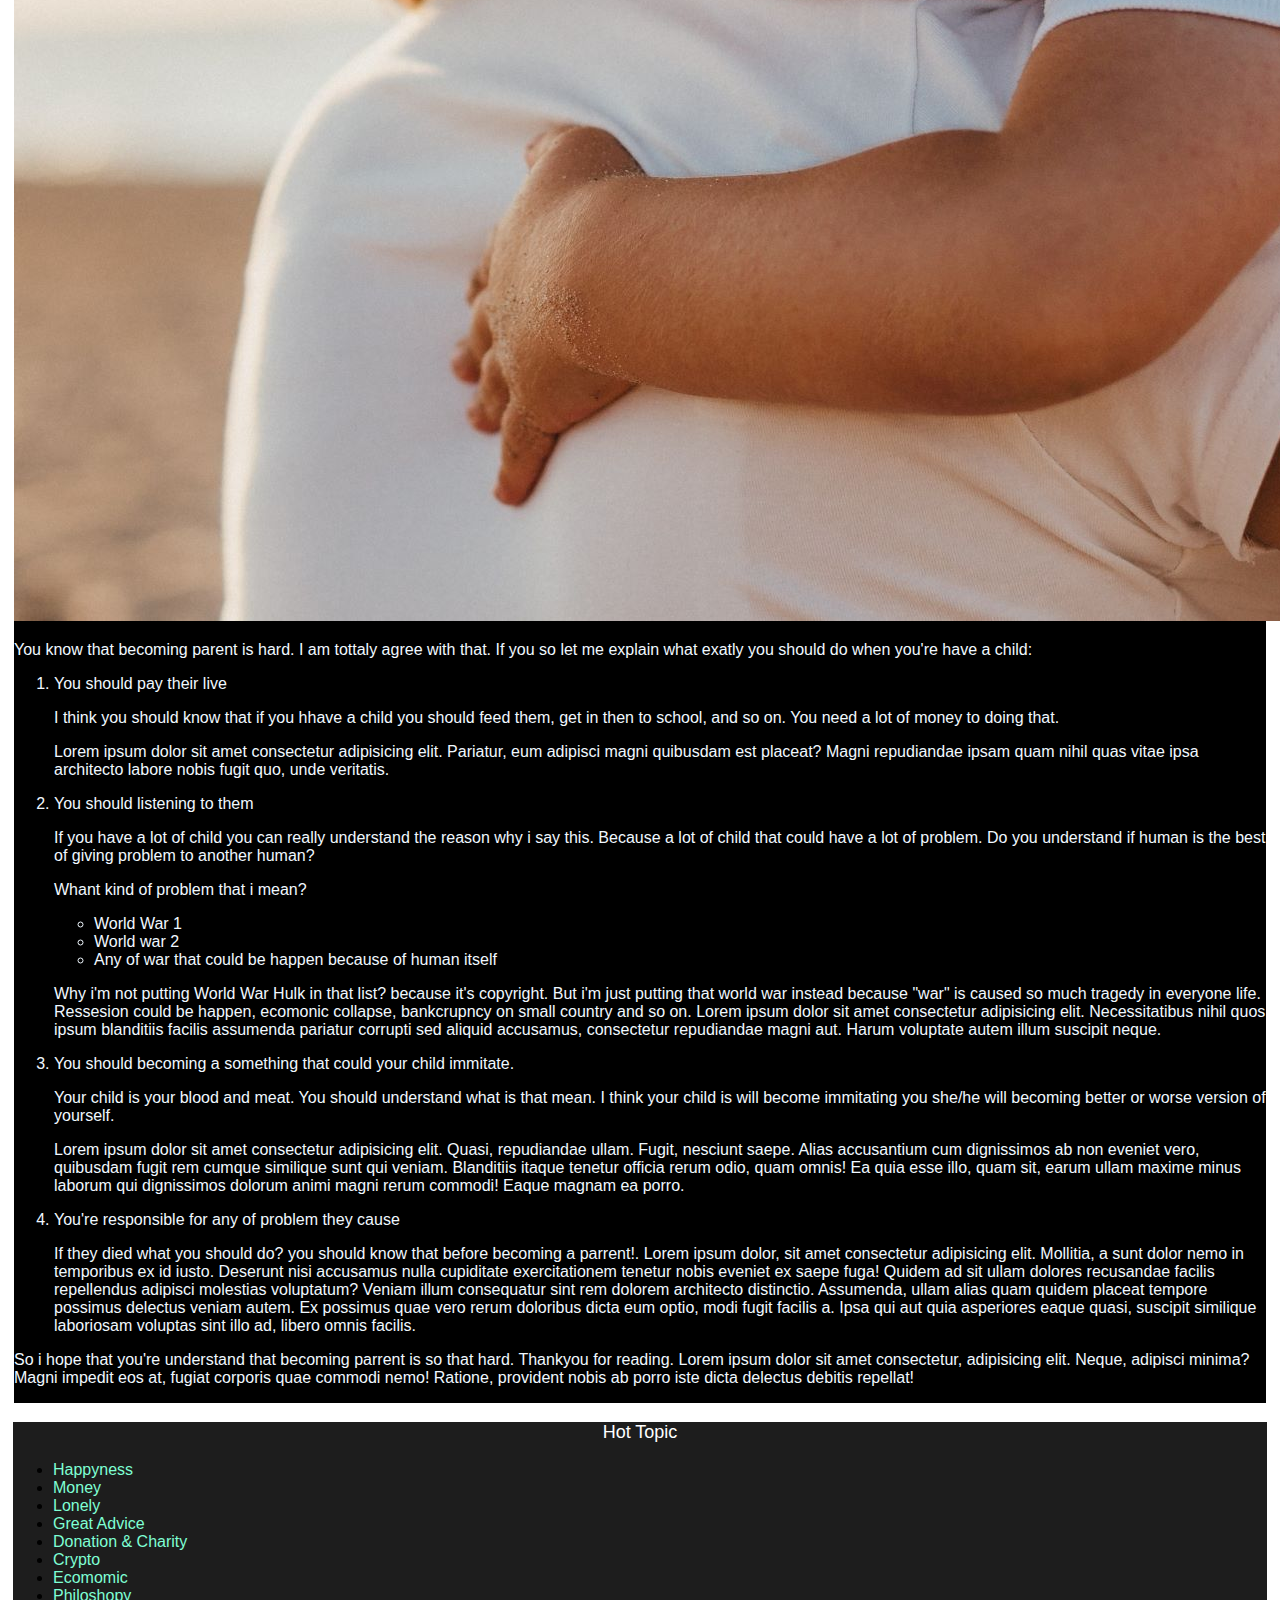
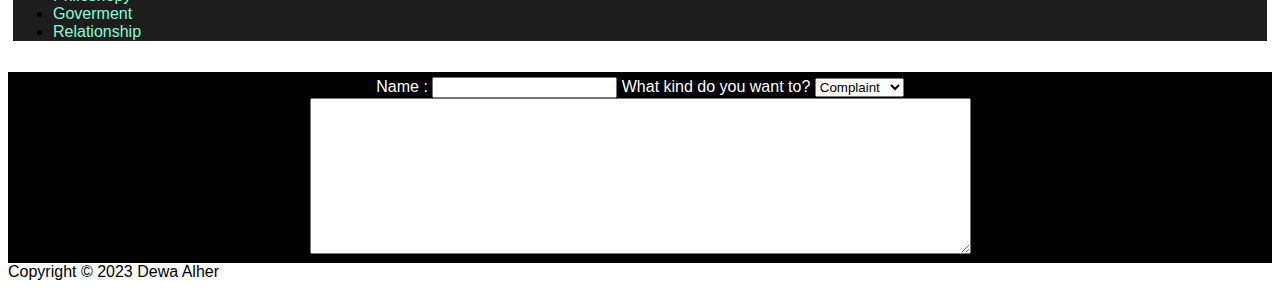
==== commit 9580cc5b: "update" ====
--- a/index.html
+++ b/index.html
@@ -6,66 +6,107 @@
     <meta http-equiv="X-UA-Compatible" content="IE=edge">
     <meta name="viewport" content="width=device-width, initial-scale=1.0">
     <title>Home</title>
+    <link
+    rel="stylesheet"
+    href="https://stackpath.bootstrapcdn.com/bootstrap/4.1.3/css/bootstrap.min.css"
+    integrity="sha384-MCw98/SFnGE8fJT3GXwEOngsV7Zt27NXFoaoApmYm81iuXoPkFOJwJ8ERdknLPMO"
+    crossorigin="anonymous"
+  />
     <link rel="stylesheet" href="style.css">
 </head>
 
 <body>
-   <div class="header">
-        <h1>Adulthood</h1>
-    
-        <div class="main-nav">
-            <a class="active" href="index.html">Home</a>
-            <a href="about.html">About Us</a>
-            <a href="forum.html">Forum</a>
+    <nav id="mainNavbar" class="navbar navbar-dark navbar-expand-md py-0">
+        <a href="index.html" id ="adult-talk" class="navbar-brand">Adult Talk</a>
+        <button
+          class="navbar-toggler"
+          data-toggle="collapse"
+          data-target="#navLinks"
+          aria-label="Toggle navigation"
+        >
+          <span class="navbar-toggler-icon"></span>
+        </button>
+  
+        <div class="collapse navbar-collapse" id="navLinks">
+          <ul class="navbar-nav">
+            <li class="nav-item">
+              <a href="index.html" class="nav-link">Home</a>
+            </li>
+            <li class="nav-item">
+              <a href="#" class="nav-link">About</a>
+            </li>
+            <li class="nav-item">
+              <a href="#" class="nav-link">Forum</a>
+            </li>
+          </ul>
+        </div>
+      </nav>
+      <section class="container-fluid px-0">
+        <div class="row align-items-center">
+          <div class="col-lg-6">
+            <div id="headingGroup" class="mt-5 text-white text-center d-none d-lg-block">
+              <h1 id="banner">JUST <span>/</span> GROW <span>/</span> YOURSELF! </h2>
+             </div>
           </div>
-     </div>
-
-
-    <main class="main">
-        <article>
-            <h2>Is Becoming Parent Are So That Hard?</h2>
-            <p>If you are not a listener person you shouldn't have a child or not to make a child with your wife or
-                hushband; or boy friend and girld friend ; or whatever you called your couple </p>
-            <img src="child-and-parent.jpg" alt="conection beetween hierarky" srcset="">
-            <p>
+          <div class="col-lg-6">
+            <img class="img-fluid" src="imgs/mad-woman.jpg" alt="" />
+          </div>
+        </div>
+      </section>
+
+    <main class="main row m-10 m-md-0">
+        <div class="article col-8 m-20 m-md-0">
+                <h2>Is Becoming Parent Are So That Hard?</h2>
+                <p class="" id="detail"><span class="writter">Dewa Alher</span>, 29 December 2022</p>
+                <p>If you are not a listener person you shouldn't have a child or not to make a child with your wife or
+                hushband; or boy friend and girld friend ; or whatever you called your couple
+                 </p>
+                <!-- <span id="dots">...</span><span id="more">    -->
+                <img class=img-fluid src="imgs/child-parent.jpg" alt="conection beetween hierarky" srcset="">
+                <p>
                 You know that becoming parent is hard. I am tottaly agree with that. If you so let me explain what
                 exatly you should do when you're have a child:
-            </p>
-            <ol>
-                <li>You should pay their live
+                </p>
+                 <ol>
+                    <li>You should pay their live</li>
                     <p>I think you should know that if you hhave a child you should feed them, get in then to school,
                         and so on. You need a lot of money to doing that. </p>
                     <p>Lorem ipsum dolor sit amet consectetur adipisicing elit. Pariatur, eum adipisci magni quibusdam
                         est placeat? Magni repudiandae ipsam quam nihil quas vitae ipsa architecto labore nobis fugit
                         quo, unde veritatis.</p>
-                </li>
-                <li>You should listening to them
+                    
+                <li>You should listening to them </li>
+
                     <p>If you have a lot of child you can really understand the reason why i say this. Because a lot of
                         child that could have a lot of problem. Do you understand if human is the best of giving problem
                         to another human?</p>
+
                     <p>Whant kind of problem that i mean?</p>
+
                     <ul>
                         <li>World War 1</li>
                         <li>World war 2</li>
                         <li>Any of war that could be happen because of human itself</li>
                     </ul>
+
                     <p>Why i'm not putting World War Hulk in that list? because it's copyright. But i'm just putting
                         that world war instead because "war" is caused so much tragedy in everyone life. Ressesion could
                         be happen, ecomonic collapse, bankcrupncy on small country and so on. Lorem ipsum dolor sit amet
                         consectetur adipisicing elit. Necessitatibus nihil quos ipsum blanditiis facilis assumenda
                         pariatur corrupti sed aliquid accusamus, consectetur repudiandae magni aut. Harum voluptate
                         autem illum suscipit neque.</p>
-                </li>
+
                 <li>You should becoming a something that could your child immitate.</li>
-                <p>Your child is your blood and meat. You should understand what is that mean. I think your child is
+                    <p>Your child is your blood and meat. You should understand what is that mean. I think your child is
                     will become immitating you she/he will becoming better or worse version of yourself.</p>
-                <p>Lorem ipsum dolor sit amet consectetur adipisicing elit. Quasi, repudiandae ullam. Fugit, nesciunt
+                    <p>Lorem ipsum dolor sit amet consectetur adipisicing elit. Quasi, repudiandae ullam. Fugit, nesciunt
                     saepe. Alias accusantium cum dignissimos ab non eveniet vero, quibusdam fugit rem cumque similique
                     sunt qui veniam.
                     Blanditiis itaque tenetur officia rerum odio, quam omnis! Ea quia esse illo, quam sit, earum ullam
                     maxime minus laborum qui dignissimos dolorum animi magni rerum commodi! Eaque magnam ea porro.</p>
+               
                 <li>You're responsible for any of problem they cause</li>
-                <p>If they died what you should do? you should know that before becoming a parrent!. Lorem ipsum dolor,
+                 <p>If they died what you should do? you should know that before becoming a parrent!. Lorem ipsum dolor,
                     sit amet consectetur adipisicing elit. Mollitia, a sunt dolor nemo in temporibus ex id iusto.
                     Deserunt nisi accusamus nulla cupiditate exercitationem tenetur nobis eveniet ex saepe fuga!
                     Quidem ad sit ullam dolores recusandae facilis repellendus adipisci molestias voluptatum? Veniam
@@ -73,66 +114,34 @@
                     tempore possimus delectus veniam autem.
                     Ex possimus quae vero rerum doloribus dicta eum optio, modi fugit facilis a. Ipsa qui aut quia
                     asperiores eaque quasi, suscipit similique laboriosam voluptas sint illo ad, libero omnis facilis.
-                </p>
-            </ol>
-            <p>So i hope that you're understand that becoming parrent is so that hard. Thankyou for reading. Lorem ipsum
+                    </p>
+                </ol>
+                <p>So i hope that you're understand that becoming parrent is so that hard. Thankyou for reading. Lorem ipsum
                 dolor sit amet consectetur, adipisicing elit. Neque, adipisci minima? Magni impedit eos at, fugiat
                 corporis quae commodi nemo! Ratione, provident nobis ab porro iste dicta delectus debitis repellat!</p>
-        </article>
-        <article>
-            <h2>Why Your Child Cannot Shut Their Mouth?</h2>
-            <p>Lorem ipsum dolor sit amet consectetur adipisicing elit. Harum ratione quisquam ex quis! Hic error quasi
-                neque voluptate illo laboriosam distinctio fuga cumque amet repellendus, a alias aut facere possimus!
-            </p>
-            <img src="child-cry.jpg" alt="crying child" srcset="">
-            <p>Actually, i dont know why your child is crying. What can i do is try to find what kind of reason your
-                child was crying</p>
-            <p>But crying is also a best think to do when a child when everyithing is measureble. You know you can't do
-                that because you feel shame if you're crying when you should going to work and you dont have time for
-                that and your child have time for doing that</p>
-            <p>Take a look my tabble that i made from html instead of excell. Why? Because i am an adult, and i am doing
-                hard way when everything should doing on easy way</p>
-
-            <table>
-                <thead>
-                    <tr>
-                        <th rowspan="2">Species </th>
-                        <Th colspan="2">Shoud They</Th>
-                        <th rowspan="2">Reason Why</th>
-                    </tr>
-                    <tr>
-                        <th>Stop Cry</th>
-                        <th>Continue Cry</th>
-                    </tr>
-                </thead>
-                <tbody>
-                    <tr>
-                        <td>Adult</td>
-                        <td>Yes</td>
-                        <td>No</td>
-                        <td>Because you're now an adult!</td>
-                    </tr>
-                    <tr>
-                        <td>Child</td>
-                        <td>Yes</td>
-                        <td>Yes</td>
-                        <td>Because they're child. They dont know what to do in life</td>
-
-                    </tr>
-                    <td>Man</td>
-                    <td>Yes</td>
-                    <td>No</td>
-                    <td>Because a man is a man</td>
-                </tbody>
-            </table>
-            <p>There you are. I hope you understand how big different between them. Because this is important thing to
-                do as an adult. Lorem ipsum dolor, sit amet consectetur adipisicing elit. Ea officiis ullam fuga. Amet
-                saepe laborum facilis consequuntur ad eius modi ut quibusdam. Sapiente, reprehenderit. Facilis tempore
-                perspiciatis illo sed voluptatum.</p>
-            <p>Lorem ipsum dolor sit amet consectetur, adipisicing elit. Asperiores, nam architecto et ad autem fuga
-            praesentium voluptatum quas, laudantium accusantium reiciendis. Quod consequuntur, corporis earum ullam
-            corrupti nesciunt dolore tenetur!</p> 
-        </article>
+                <!-- </span><button onclick="myFunction()" id="myBtn">Read more</button> -->
+                </p>
+        </div>
+        
+
+
+
+
+        <div class="sidebar col-4">
+            <h3>Hot Topic</h3>
+            <ul>
+                <li><a href="#">Happyness</a></li>
+                <li><a href="#">Money</a></li>
+                <li><a href="#">Lonely</a></li>
+                <li><a href="#">Great Advice</a></li>
+                <li><a href="#">Donation & Charity</a></li>
+                <li><a href="#">Crypto</a></li>
+                <li><a href="#">Ecomomic</a></li>
+                <li><a href="#">Philoshopy</a></li>
+                <li><a href="#">Goverment</a></li>
+                <li><a href="#">Relationship</a></li>
+            </ul>
+        </div>
     </main>
 
 
@@ -154,7 +163,46 @@
 </label>
 </div>
 
-    <footer></footer>
+    <footer>Copyright &copy 2023 Dewa Alher</footer>
+    <script
+    src="https://code.jquery.com/jquery-3.3.1.slim.min.js"
+    integrity="sha384-q8i/X+965DzO0rT7abK41JStQIAqVgRVzpbzo5smXKp4YfRvH+8abtTE1Pi6jizo"
+    crossorigin="anonymous"
+  ></script>
+  <script
+    src="https://cdnjs.cloudflare.com/ajax/libs/popper.js/1.14.3/umd/popper.min.js"
+    integrity="sha384-ZMP7rVo3mIykV+2+9J3UJ46jBk0WLaUAdn689aCwoqbBJiSnjAK/l8WvCWPIPm49"
+    crossorigin="anonymous"
+  ></script>
+  <script
+    src="https://stackpath.bootstrapcdn.com/bootstrap/4.1.3/js/bootstrap.min.js"
+    integrity="sha384-ChfqqxuZUCnJSK3+MXmPNIyE6ZbWh2IMqE241rYiqJxyMiZ6OW/JmZQ5stwEULTy"
+    crossorigin="anonymous"
+  ></script>
+  <script> 
+    $(function() {
+      $(document).scroll(function(){
+        var $nav = $("#mainNavbar");
+        $nav.toggleClass("scrolled",$(this).scrollTop > $nav.height());
+      });
+    });
+  </script>
+  <script>
+    function myFunction() {
+  var dots = document.getElementById("dots");
+  var moreText = document.getElementById("more");
+  var btnText = document.getElementById("myBtn");
+
+  if (dots.style.display === "none") {
+    dots.style.display = "inline";
+    btnText.innerHTML = "Read more";
+    moreText.style.display = "none";
+  } else {
+    dots.style.display = "none";
+    btnText.innerHTML = "Read less";
+    moreText.style.display = "inline";
+  }
+}
+  </script>
 </body>
-
 </html>
--- a/style.css
+++ b/style.css
@@ -1,78 +1,135 @@
-/*Hero*/
-h1 {
-    color: aliceblue;
-    text-align: center;
-    text-decoration: solid;
-    text-decoration: rgb(0, 0, 0);
 
-}
+/*Banner*/
 
-.hero {
-    font-family: Impact, 'Haettenschweiler', 'Arial Narrow Bold', sans-serif;
-    font-size: x-large;
-    background-color: rgb(0, 0, 140);
-    margin: auto;
-}
-
-.nav {
-    text-align: center;
-    font-family: 'Times New Roman', Times, serif;
-    font-size: small;
-    color: rgb(255, 255, 255);
-    background-color: rgb(1, 41, 96);
-    
-}
-.sub-menu {
-    text-align: center;
+body { 
+  font-family: Arial, Helvetica, sans-serif;
+  justify-self: normal;
 }
 
 
-/*Anchor and linked*/
-
-a {
-    color: aliceblue;
+.header a {
+  float: left;
+  color: black;
+  text-align: center;
+  padding: 12px;
+  text-decoration: none;
+  font-size: 18px; 
+  line-height: 25px;
+  border-radius: 4px;
 }
 
-.menu {
-    text-align: left;
+.header a.logo {
+  font-size: 25px;
+  font-weight: bold;
 }
 
-button#menu {
-    position: right;
-    text-align: right;
-    font-family: 'Times New Roman', Times, serif;
-    background-color: blue;
-    font-style: normal;
+.header a:hover {
+  background-color: #ddd;
+  color: black;
 }
 
-/* Main Section */
-.main {
-    background-color: beige;
-    border: 3px rgb(22, 0, 51) solid;
+.navbar.scrolled{
+  background: rgb(104, 62, 104);
+  transition: background 500ms;
+  }
 
+
+
+@media screen and (max-width: 500px) {
+  .header a {
+    float: none;
+    display: block;
+    text-align: left;
+  }
+  
+  .header-right {
+    float: none;
+  }
 }
 
-article {
-    color: aliceblue;
-    background-color: black;
-    padding: 1px 8px;
-    border: 0.5px rgb(22, 0, 51) solid;
-    line-break: 10px;
-    margin: 10px 5px;
-    padding: 5;
-
+.navbar {
+  background: #000;
 }
 
 
+#mainNavbar a  {
+float: left;
+color: #ffffff;
+text-align: center;
+padding: 14px 16px;
+text-decoration: none;
+font-size: 17px;}
+
+#mainNavbar a:hover{
+  text-decoration: underline blue;
+}
+
+#banner{
+ color: #000; 
+}
+#banner span{
+  color: bisque;
+}
+/*Anchor and linked*/
+
+
+/* Main Section */
+
+main.article div{
+  margin: 100px 0px;
+}
+
+/* p #detail .writter{
+font-size: x-small;
+font-weight: lighter;
+color: aquamarine;
+} */
+
+.row{
+  margin: 10px 0px;
+  padding: 5px;
+}
+.article {
+    color: aliceblue;
+    background-color: rgb(0, 0, 0);
+    border: 0.5px rgb(255, 255, 255) solid;
+}
+
+.sidebar{
+  background: rgb(29, 29, 29);
+}
+.sidebar h3{
+  color: white;
+  font-size: large;
+  font-weight: 200;
+  text-align: center;
+}
+.sidebar a{
+  color: aquamarine;
+  text-decoration: none;
+}
+.sidebar a:hover{
+  color: #ffffff;
+  text-decoration: underline blue;
+}
+/* @media screen and (max-width:768px){
+  .sidebar {display:none}
+} */
+
+button{
+  border-radius: 0;
+  color: aqua;
+  background-color: rgba(240, 248, 255, 0.453);
+}
+
+/* #more{
+  display: none;
+} */
+
 .usertalk {
-    color: aliceblue;
-    background-color: rgb(0, 0, 140);
-    font-family: Arial, Helvetica, sans-serif;
+    color: rgb(255, 255, 255);
+    background-color: #000000;
     text-align: left;
-    line-break: 20px;
-    line-height: 59px;
-    margin: 10px;
-    align-items: center;
     text-align: center;
-    
-}+    padding: 5px;
+}
